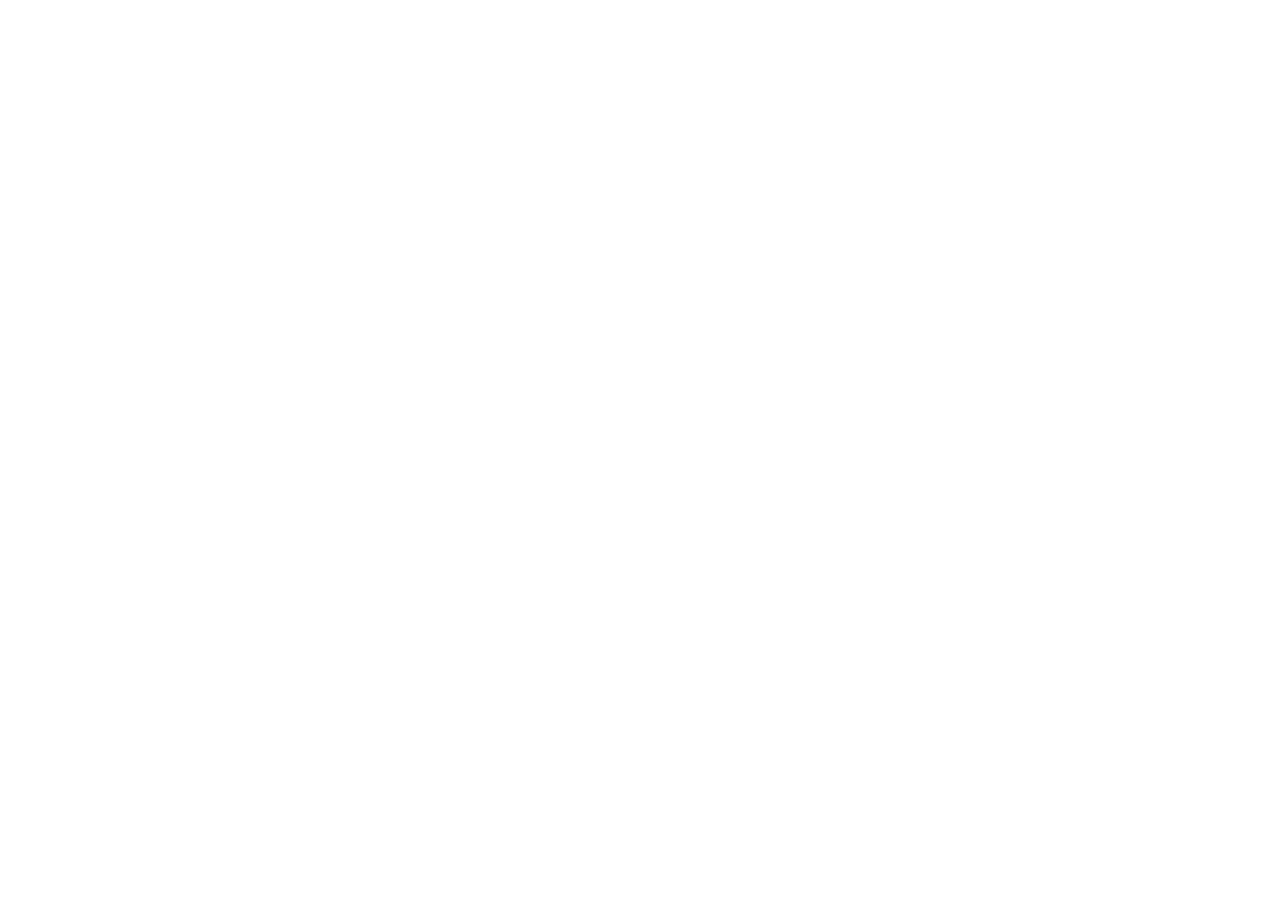
==== index.html @ 69e16c04 "first commit" ====
<!DOCTYPE html>
<html lang="en">
  <head>
    <meta charset="UTF-8" />
    <meta name="viewport" content="width=device-width, initial-scale=1.0" />
    <title>JavaScript Øvelser</title>
  </head>
  <body></body>
</html>
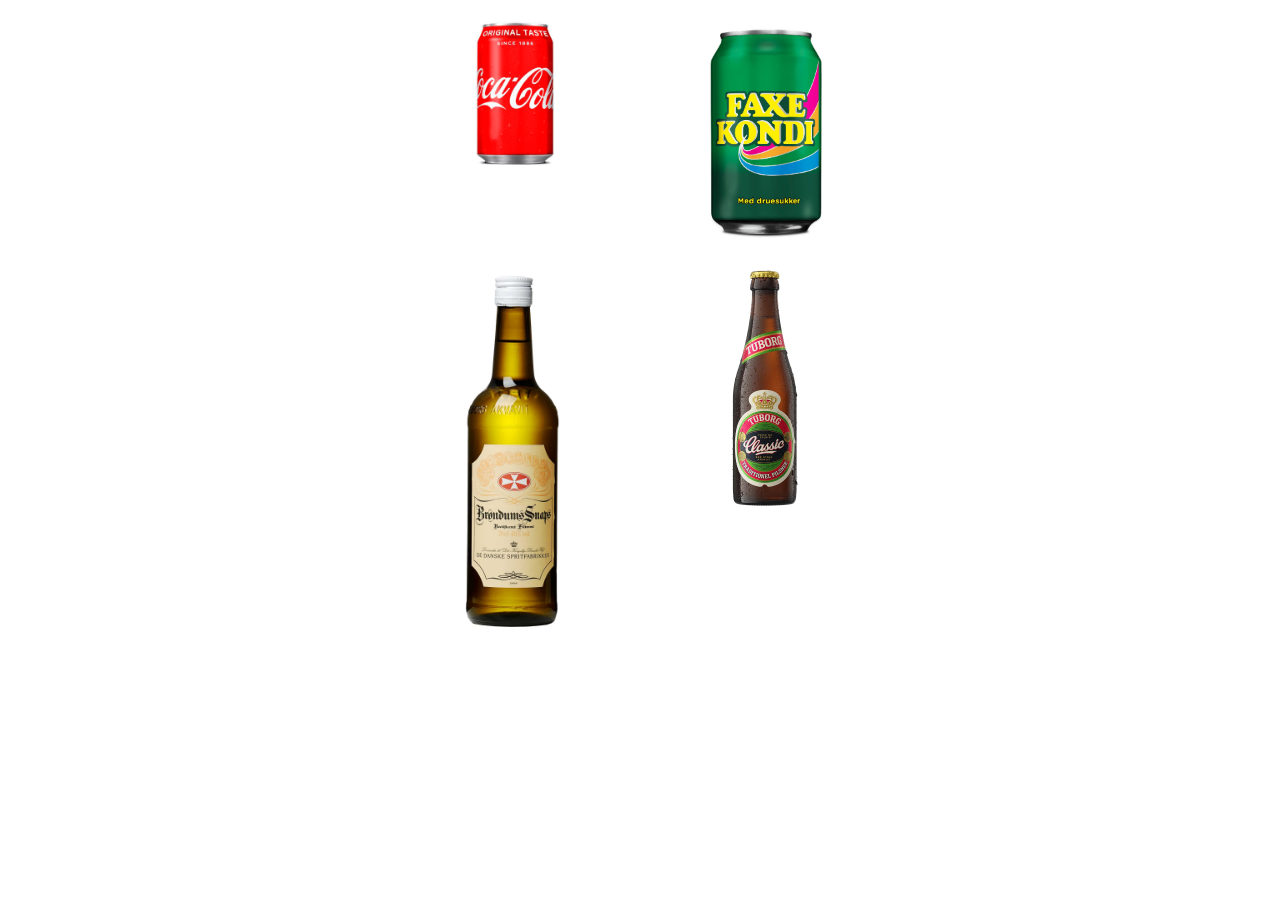
==== commit 7be9421a: "øvelse 1" ====
--- a/index.html
+++ b/index.html
@@ -1,9 +1,28 @@
 <!DOCTYPE html>
-<html lang="en">
+<html lang="da">
   <head>
     <meta charset="UTF-8" />
     <meta name="viewport" content="width=device-width, initial-scale=1.0" />
     <title>JavaScript Øvelser</title>
+    <link rel="stylesheet" href="style.css" />
   </head>
-  <body></body>
+  <body>
+    <main>
+      <div class="grid-container">
+        <div class="grid-item">
+          <img id="cola" src="img/cocacola.png" alt="sodavand" />
+        </div>
+        <div class="grid-item">
+          <img id="faxe" src="img/faxekondi.jpeg" alt="sodavand" />
+        </div>
+        <div class="grid-item">
+          <img id="snaps" src="img/snaps.jpg" alt="snaps" />
+        </div>
+        <div class="grid-item">
+          <img id="beer" src="img/tuborg.webp" alt="øl" />
+        </div>
+      </div>
+    </main>
+    <script src="script.js"></script>
+  </body>
 </html>
--- a/style.css
+++ b/style.css
@@ -0,0 +1,14 @@
+
+.grid-container {
+    display: grid;
+    grid-template-columns: 1fr 1fr;
+    grid-template-rows: 2;
+    max-width: 500px;
+    margin: 0 auto;
+}
+
+.grid-item img {
+    width: 100%;
+    height: auto;
+    object-fit: cover;
+}